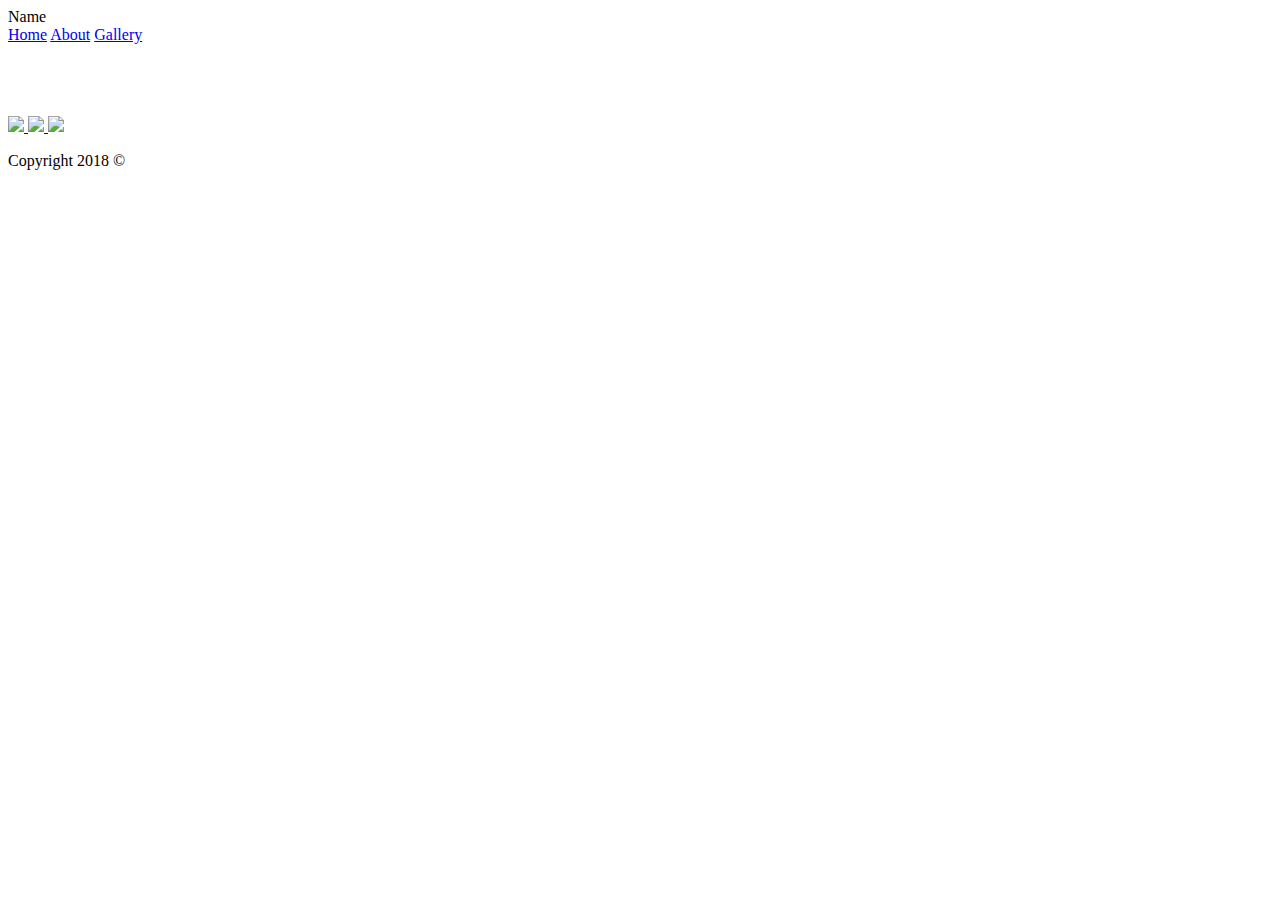
==== gallery.html @ 22b1a820 "first commit" ====
<!DOCTYPE html>
<html>
    <head>
        <meta charset="utf-8"/>
        <title> </title>
        <link rel="stylesheet" href="css/style.css" type="text/css" />
    </head>
    <body>
        <div class="header">Name</div>
        <div class=navbar>
             <a href="index.html">Home</a>
             <a href="about.html">About</a>
             <a href="gallery.html">Gallery</a>
        </div>
        <div class="gallery">
            <div class="thumbnail">
                <img class="thumbnail-image" src="">
            </div>
            <div class="thumbnail">
                <img class="thumbnail-image" src="">
            </div>
            <div class="thumbnail">
                <img class="thumbnail-image" src="">
            </div>
            <div class="thumbnail">
                <img class="thumbnail-image" src="">
            </div>
        </div>
        <div class="footer">
            <div class="social">
                <a href="#">
                    <img class="social-image" src="https://upload.wikimedia.org/wikipedia/commons/thumb/c/c2/F_icon.svg/2000px-F_icon.svg.png">
                </a>
                <a href="#">
                    <img class="social-image" src="http://goinkscape.com/wp-content/uploads/2015/07/twitter-logo-final.png">
                </a>
                <a href="#">
                    <img class="social-image" src="https://instagram-brand.com/wp-content/uploads/2016/11/app-icon2.png">
                </a>
            </div>
            <div>
                <p>Copyright 2018 &copy</p>
            </div>
        </div>
        <script src="https://ajax.googleapis.com/ajax/libs/jquery/3.3.1/jquery.min.js"></script>
        <script type="text/javascript" src="js/script.js"></script>
    </body>
</html>
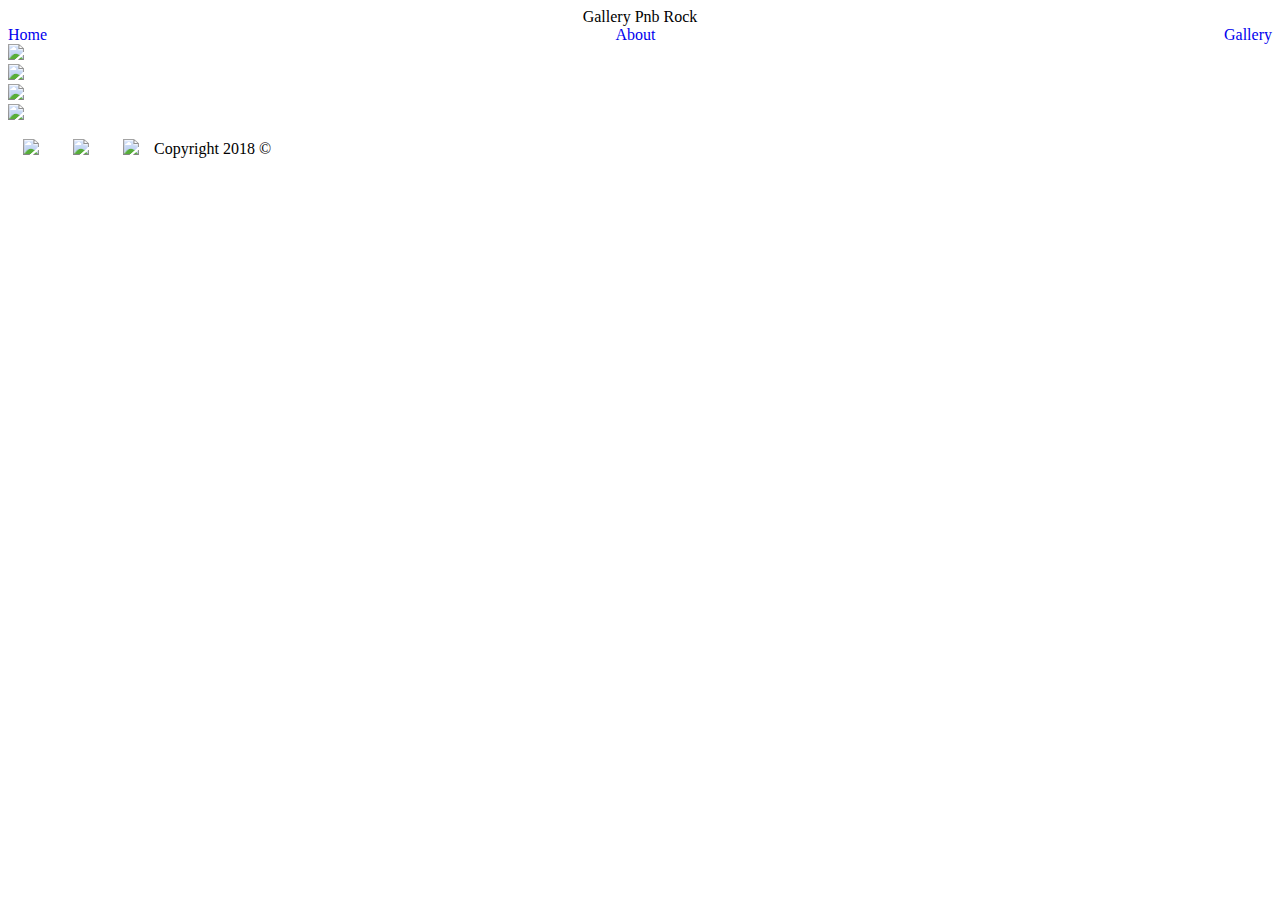
==== commit 8dec5231: "update" ====
--- a/gallery.html
+++ b/gallery.html
@@ -6,7 +6,7 @@
         <link rel="stylesheet" href="css/style.css" type="text/css" />
     </head>
     <body>
-        <div class="header">Name</div>
+        <div class="header">Gallery Pnb Rock</div>
         <div class=navbar>
              <a href="index.html">Home</a>
              <a href="about.html">About</a>
@@ -14,16 +14,16 @@
         </div>
         <div class="gallery">
             <div class="thumbnail">
-                <img class="thumbnail-image" src="">
+                <img class="first" src="https://j-noah.com/wp-content/uploads/2018/01/pnb-rock-edited.jpg">
             </div>
             <div class="thumbnail">
-                <img class="thumbnail-image" src="">
+                <img class="second" src="https://djbooth.net/.image/t_share/MTUzNDg1OTE5ODE0MzYyOTkz/pnb-rock-philly-rapjpg.jpg">
             </div>
             <div class="thumbnail">
-                <img class="thumbnail-image" src="">
+                <img class="third" src="https://i.pinimg.com/236x/8c/1a/78/8c1a783b87fdcbab1f47dda91f56c6da--radios-beats.jpg">
             </div>
             <div class="thumbnail">
-                <img class="thumbnail-image" src="">
+                <img class="fourth" src="https://i.ticketweb.com/i/00/08/14/80/89_Edp.jpg?v=12">
             </div>
         </div>
         <div class="footer">
--- a/css/style.css
+++ b/css/style.css
@@ -0,0 +1,34 @@
+html {
+    height: 100%;
+}
+
+body {
+    height: 100%;
+    
+}
+a {
+    text-decoration: none;
+}
+
+.main {
+    height: 100%;
+}
+.social-image{
+    width: 30px;
+    margin: 15px;
+}
+.navbar{
+    display:flex; 
+    justify-content: space-between;
+}
+.header{
+    display: flex;
+    justify-content: center;
+}
+.footer{
+    display:flex;
+    justify-content:;
+}
+.thumbnail{
+    width: 50px;   
+}